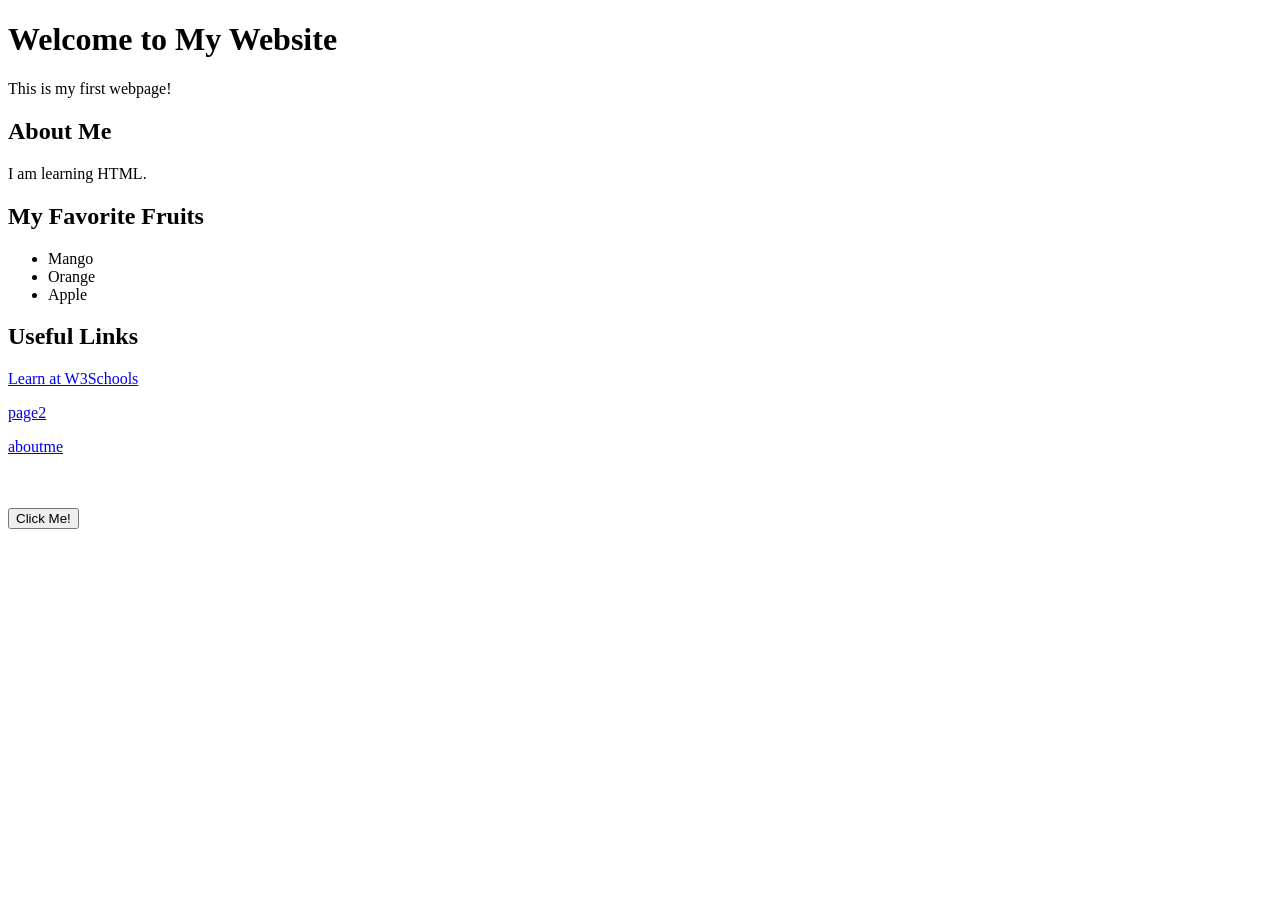
==== index.html @ 67e7e128 "Add initial HTML structure for the website" ====
<!DOCTYPE html>
<html>
<head>
    <meta charset="UTF-8">
    <title>Parin Note</title>
</head>
<body>
    <h1>Welcome to My Website</h1>
    <p>This is my first webpage!</p>
    
    <h2>About Me</h2>
    <p>I am learning HTML.</p>
    
    <h2>My Favorite Fruits</h2>
    <ul>
        <li>Mango</li>
        <li>Orange</li>
        <li>Apple</li>
    </ul>
    
    <h2>Useful Links</h2>
    <p><a href="https://www.w3schools.com">Learn at W3Schools</a></p>
     <p><a href="basichtml2.html">page2</a></p>
     <p><a href="aboutme.html">aboutme</a></p>
    <br><br>
    <button>Click Me!</button>
</body>
</html>
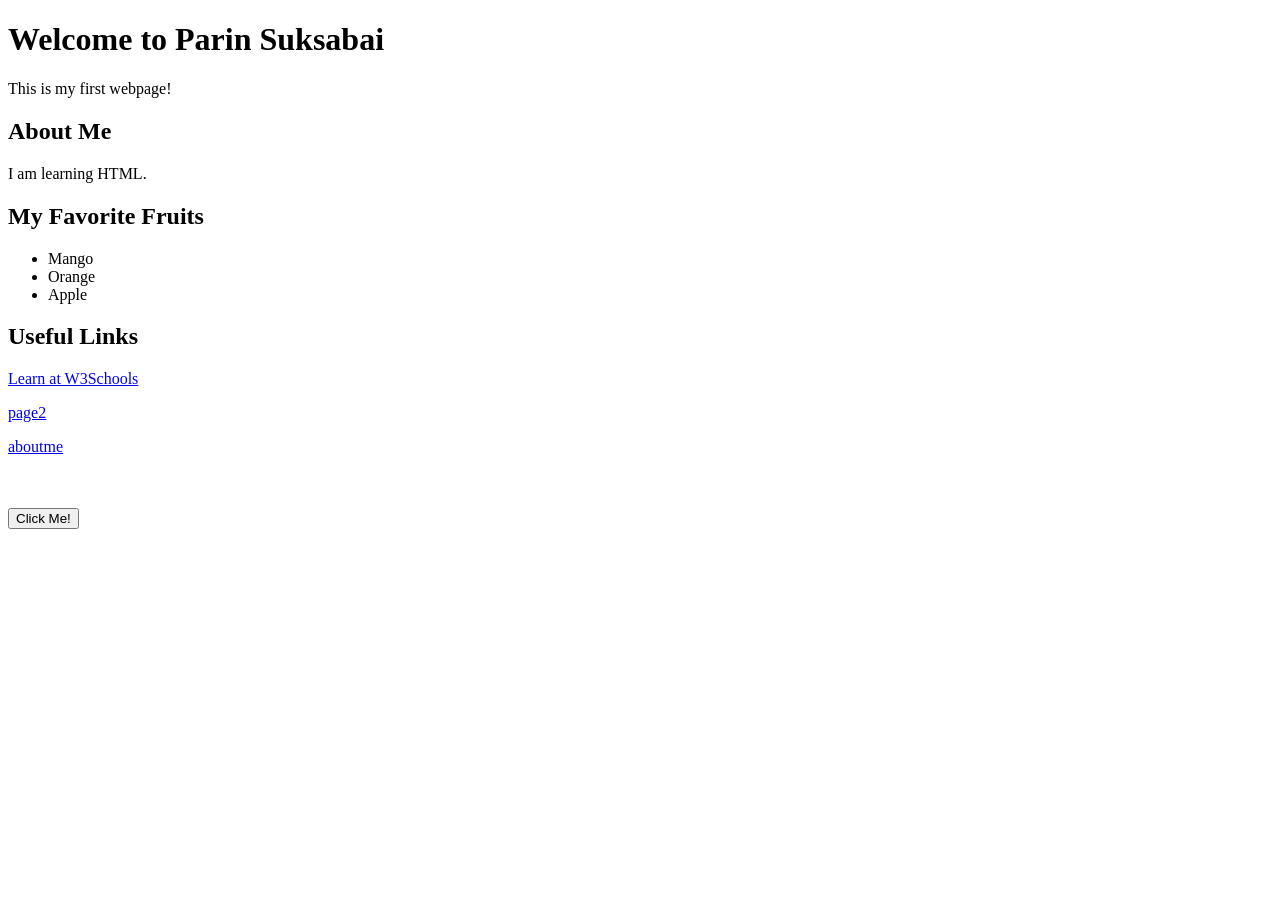
==== commit f23597be: "edit h1" ====
--- a/index.html
+++ b/index.html
@@ -5,7 +5,7 @@
     <title>Parin Note</title>
 </head>
 <body>
-    <h1>Welcome to My Website</h1>
+    <h1>Welcome to Parin Suksabai</h1>
     <p>This is my first webpage!</p>
     
     <h2>About Me</h2>
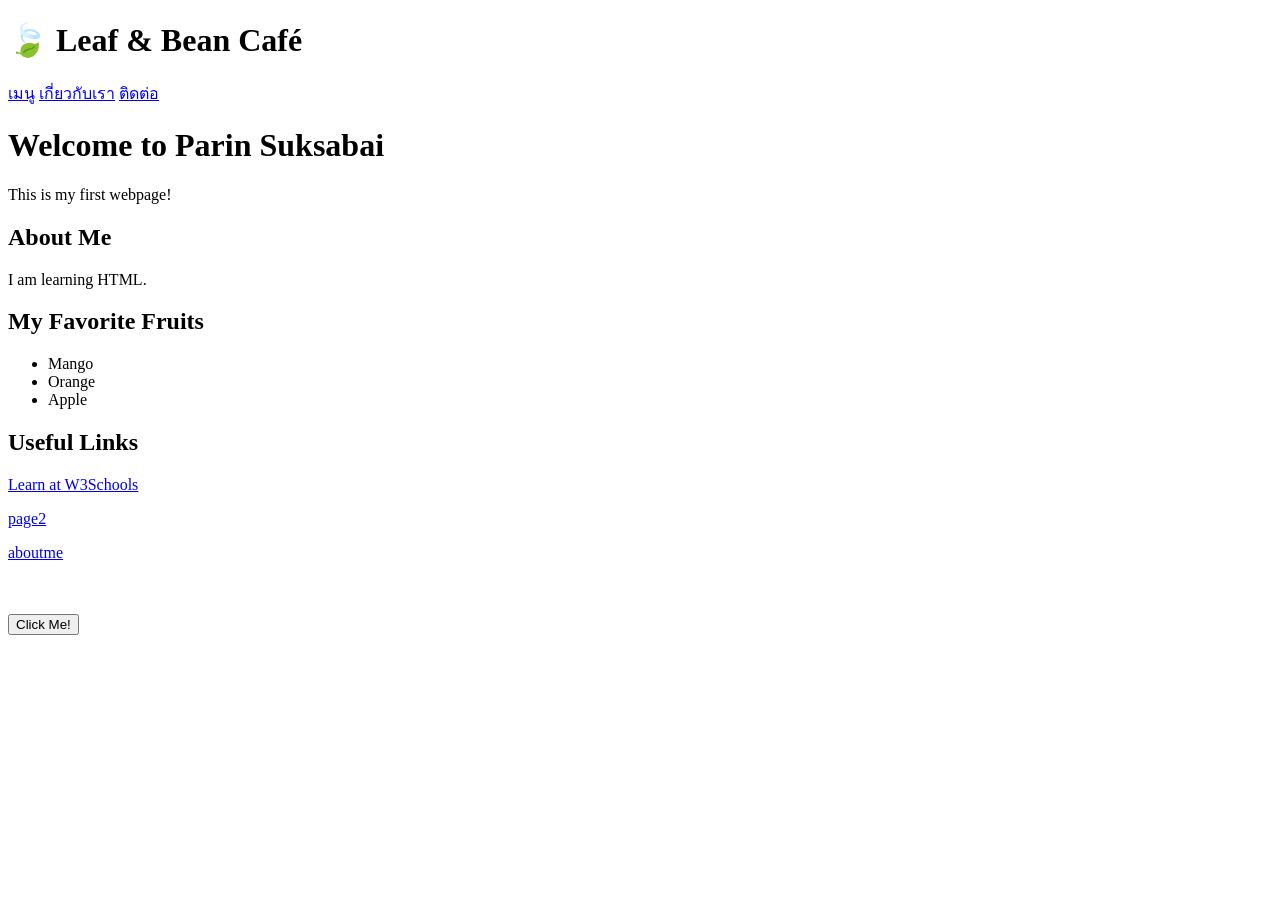
==== commit 0c0029d4: "add header" ====
--- a/index.html
+++ b/index.html
@@ -2,9 +2,17 @@
 <html>
 <head>
     <meta charset="UTF-8">
-    <title>Parin Note</title>
+    <title>Parin cofee</title>
 </head>
 <body>
+    <header>
+    <h1>🍃 Leaf & Bean Café</h1>
+    <nav>
+        <a href="#menu">เมนู</a>
+        <a href="#about">เกี่ยวกับเรา</a>
+        <a href="#contact">ติดต่อ</a>
+    </nav>
+</header>
     <h1>Welcome to Parin Suksabai</h1>
     <p>This is my first webpage!</p>
     
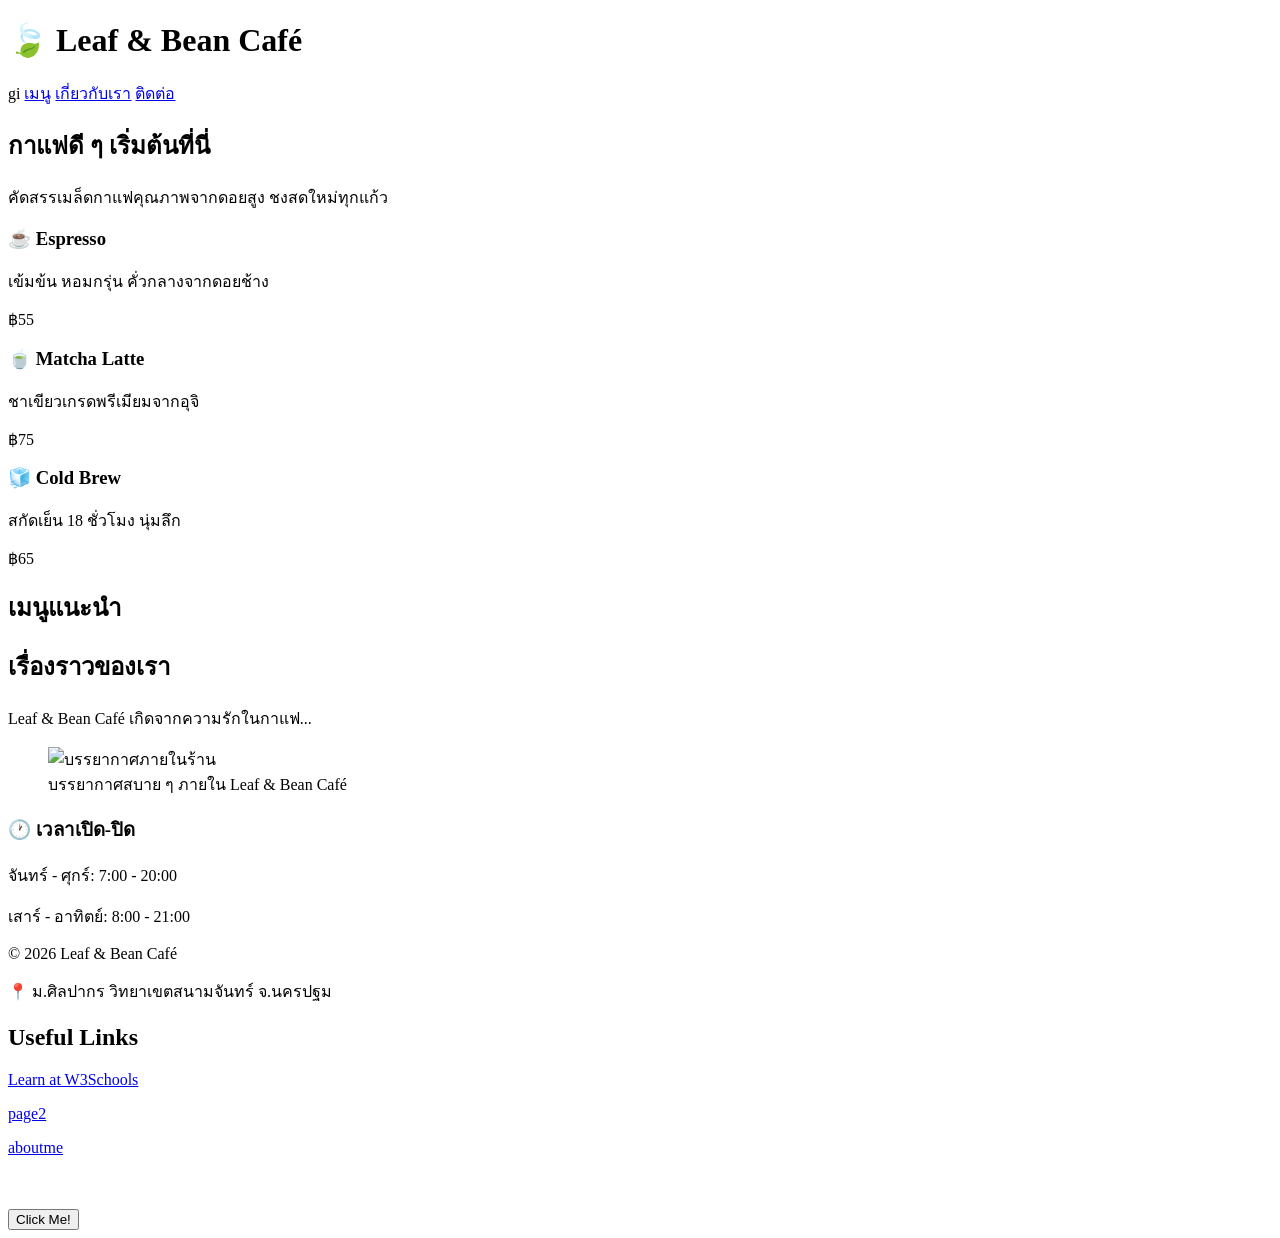
==== commit 8197ca68: "new layout" ====
--- a/index.html
+++ b/index.html
@@ -7,24 +7,65 @@
 <body>
     <header>
     <h1>🍃 Leaf & Bean Café</h1>
-    <nav>
+    <nav>gi
         <a href="#menu">เมนู</a>
         <a href="#about">เกี่ยวกับเรา</a>
         <a href="#contact">ติดต่อ</a>
     </nav>
 </header>
-    <h1>Welcome to Parin Suksabai</h1>
-    <p>This is my first webpage!</p>
-    
-    <h2>About Me</h2>
-    <p>I am learning HTML.</p>
-    
-    <h2>My Favorite Fruits</h2>
-    <ul>
-        <li>Mango</li>
-        <li>Orange</li>
-        <li>Apple</li>
-    </ul>
+    <main>
+    <!-- ส่วน Hero -->
+    <section>
+        <h2>กาแฟดี ๆ เริ่มต้นที่นี่</h2>
+        <p>คัดสรรเมล็ดกาแฟคุณภาพจากดอยสูง ชงสดใหม่ทุกแก้ว</p>
+    </section>
+
+    <!-- ส่วนเมนู -->
+    <section>
+        <div>
+    <!-- การ์ดเมนูที่ 1 -->
+    <div>
+        <h3>☕ Espresso</h3>
+        <p>เข้มข้น หอมกรุ่น คั่วกลางจากดอยช้าง</p>
+        <p>฿55</p>
+    </div>
+    <!-- การ์ดที่ 2 -->
+    <div>
+        <h3>🍵 Matcha Latte</h3>
+        <p>ชาเขียวเกรดพรีเมียมจากอุจิ</p>
+        <p>฿75</p>
+    </div>
+    <!-- การ์ดที่ 3 -->
+    <div>
+        <h3>🧊 Cold Brew</h3>
+        <p>สกัดเย็น 18 ชั่วโมง นุ่มลึก</p>
+        <p>฿65</p>
+    </div>
+</div>
+        <h2>เมนูแนะนำ</h2>
+        <!-- จะเพิ่มการ์ดเมนูใน Section 2 -->
+    </section>
+
+    <!-- เรื่องราวร้าน — เนื้อหาอิสระ ใช้ <article> -->
+    <article>
+        <h2>เรื่องราวของเรา</h2>
+        <p>Leaf & Bean Café เกิดจากความรักในกาแฟ...</p>
+        <figure>
+            <img src="cafe-interior.jpg" alt="บรรยากาศภายในร้าน">
+            <figcaption>บรรยากาศสบาย ๆ ภายใน Leaf & Bean Café</figcaption>
+        </figure>
+    </article>
+</main>
+    <aside>
+    <h3>🕐 เวลาเปิด-ปิด</h3>
+    <p>จันทร์ - ศุกร์: 7:00 - 20:00</p>
+    <p>เสาร์ - อาทิตย์: 8:00 - 21:00</p>
+</aside>
+
+<footer>
+    <p>&copy; 2026 Leaf & Bean Café</p>
+    <p>📍 ม.ศิลปากร วิทยาเขตสนามจันทร์ จ.นครปฐม</p>
+</footer>
     
     <h2>Useful Links</h2>
     <p><a href="https://www.w3schools.com">Learn at W3Schools</a></p>
